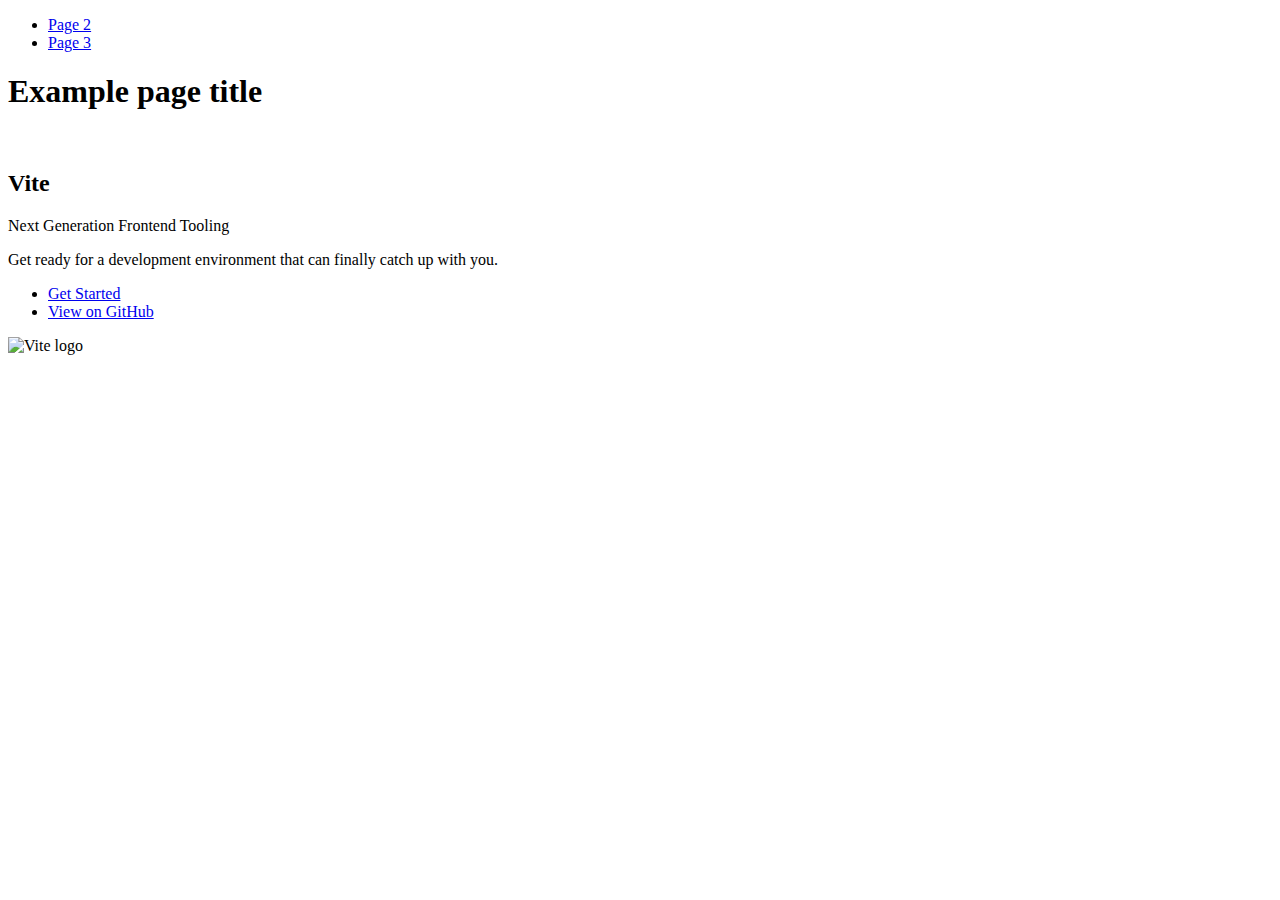
==== index.html @ 6d3046f2 "Deploying to gh-pages from @ alina-alieks/goit-js-hw-10@650d54e6bcaff38ee44ee6541f323ae366c41819 🚀" ====
<!DOCTYPE html>
<html lang="en">
  <head>
    <meta charset="UTF-8" />
    <link rel="icon" type="image/svg+xml" href="/goit-js-hw-10/favicon.svg" />
    <meta name="viewport" content="width=device-width, initial-scale=1.0" />
    <title>Vanilla App Template</title>
    
    <script type="module" crossorigin src="/goit-js-hw-10/commonHelpers.js"></script>
    <link rel="stylesheet" href="/goit-js-hw-10/assets/index-10c40100.css">
  </head>
  <body>
    <header class="header">
  <nav class="nav">
    <ul class="nav-list">
      <li class="nav-item">
        <a href="./page-2.html" class="nav-link">Page 2</a>
      </li>

      <li class="nav-item">
        <a href="./page-3.html" class="nav-link">Page 3</a>
      </li>
    </ul>
  </nav>
</header>


    <section>
      <h1>Example page title</h1>
      <!-- Path to images as from index.html file -->
      <img src="/goit-js-hw-10/assets/javascript-8dac5379.svg" alt="" />
    </section>

    <!-- Loads the specified .html file -->
    <section class="vite-promo">
  <div class="container">
    <div class="wrapper">
      <h2 class="title">
        <span class="gradient">Vite</span>
      </h2>
      <p class="text">Next Generation Frontend Tooling</p>
      <p class="tagline">
        Get ready for a development environment that can finally catch up with
        you.
      </p>

      <ul class="actions">
        <li class="action">
          <a
            class="link"
            href="https://vitejs.dev/guide/"
            target="_blank"
            rel="noopener noreferrer"
            >Get Started</a
          >
        </li>
        <li class="action">
          <a
            class="link"
            href="https://github.com/vitejs/vite"
            target="_blank"
            rel="noopener noreferrer"
            >View on GitHub</a
          >
        </li>
      </ul>
    </div>

    <div class="thumb">
      <!-- Path to images as from index.html file -->
      <img
        class="pic"
        src="/goit-js-hw-10/assets/vite-logo-51249ca9.png"
        alt="Vite logo"
        width="640"
        height="640"
      />
    </div>
  </div>
</section>


    
  </body>
</html>
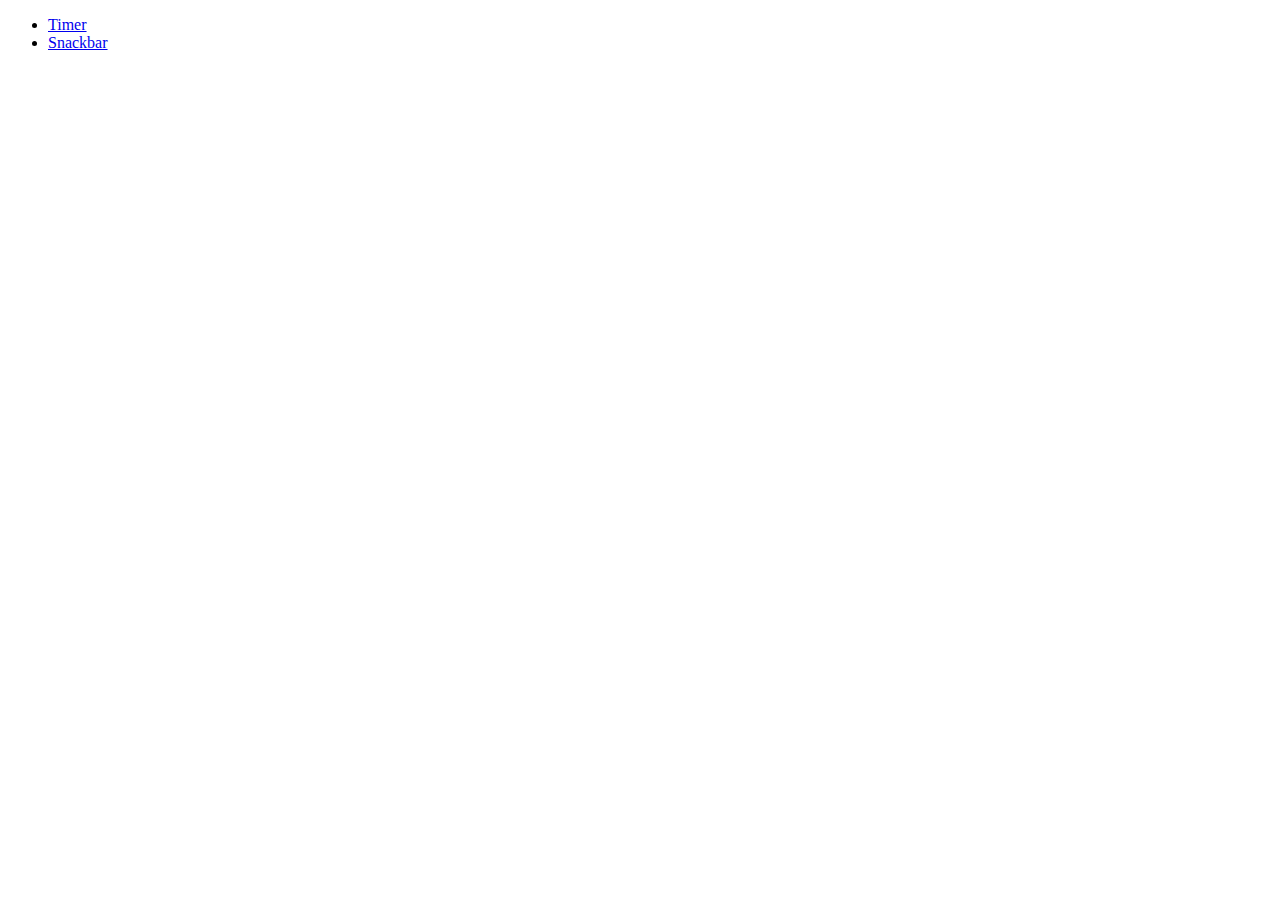
==== commit 6620325a: "Deploying to gh-pages from @ alina-alieks/goit-js-hw-10@71cc0c099910f0f1a17dd19bfe5913a918c6da4c 🚀" ====
--- a/index.html
+++ b/index.html
@@ -2,84 +2,24 @@
 <html lang="en">
   <head>
     <meta charset="UTF-8" />
-    <link rel="icon" type="image/svg+xml" href="/goit-js-hw-10/favicon.svg" />
+    <link rel="icon" type="image/svg+xml" href="/favicon.svg" />
     <meta name="viewport" content="width=device-width, initial-scale=1.0" />
-    <title>Vanilla App Template</title>
+    <link rel="preconnect" href="https://fonts.googleapis.com" />
+    <link rel="preconnect" href="https://fonts.gstatic.com" crossorigin />
+    <link
+      href="https://fonts.googleapis.com/css2?family=Montserrat:wght@400;500;600;700&display=swap"
+      rel="stylesheet"
+    />
+    <title>goit-js-hw-10</title>
     
-    <script type="module" crossorigin src="/goit-js-hw-10/commonHelpers.js"></script>
-    <link rel="stylesheet" href="/goit-js-hw-10/assets/index-10c40100.css">
+    <link rel="stylesheet" href="/goit-js-hw-10/assets/styles-ecff1f55.css">
   </head>
   <body>
-    <header class="header">
-  <nav class="nav">
-    <ul class="nav-list">
-      <li class="nav-item">
-        <a href="./page-2.html" class="nav-link">Page 2</a>
-      </li>
-
-      <li class="nav-item">
-        <a href="./page-3.html" class="nav-link">Page 3</a>
-      </li>
-    </ul>
-  </nav>
-</header>
-
-
     <section>
-      <h1>Example page title</h1>
-      <!-- Path to images as from index.html file -->
-      <img src="/goit-js-hw-10/assets/javascript-8dac5379.svg" alt="" />
+      <ul>
+        <li><a href="./1-timer.html">Timer</a></li>
+        <li><a href="./2-snackbar.html">Snackbar</a></li>
+      </ul>
     </section>
-
-    <!-- Loads the specified .html file -->
-    <section class="vite-promo">
-  <div class="container">
-    <div class="wrapper">
-      <h2 class="title">
-        <span class="gradient">Vite</span>
-      </h2>
-      <p class="text">Next Generation Frontend Tooling</p>
-      <p class="tagline">
-        Get ready for a development environment that can finally catch up with
-        you.
-      </p>
-
-      <ul class="actions">
-        <li class="action">
-          <a
-            class="link"
-            href="https://vitejs.dev/guide/"
-            target="_blank"
-            rel="noopener noreferrer"
-            >Get Started</a
-          >
-        </li>
-        <li class="action">
-          <a
-            class="link"
-            href="https://github.com/vitejs/vite"
-            target="_blank"
-            rel="noopener noreferrer"
-            >View on GitHub</a
-          >
-        </li>
-      </ul>
-    </div>
-
-    <div class="thumb">
-      <!-- Path to images as from index.html file -->
-      <img
-        class="pic"
-        src="/goit-js-hw-10/assets/vite-logo-51249ca9.png"
-        alt="Vite logo"
-        width="640"
-        height="640"
-      />
-    </div>
-  </div>
-</section>
-
-
-    
   </body>
 </html>
